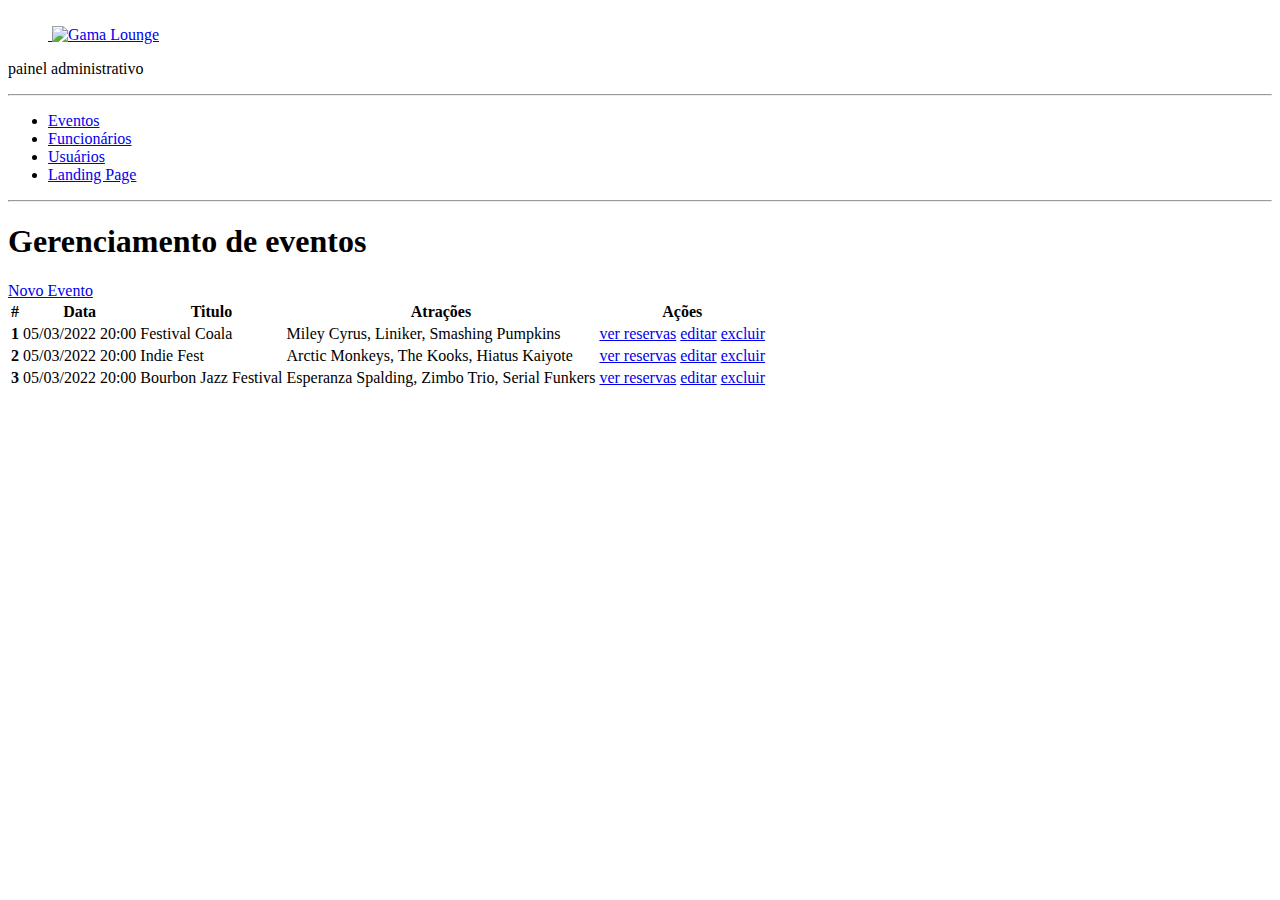
==== admin.html @ 24baafd8 "Luiza - primeiros ajustes" ====
<!DOCTYPE html>
<html lang="en">

<head>
    <meta charset="UTF-8">
    <meta http-equiv="X-UA-Compatible" content="IE=edge">
    <meta name="viewport" content="width=device-width, initial-scale=1.0">
    <title>Sound Gardens - Painel Administrativo</title>

    <link href="https://cdn.jsdelivr.net/npm/bootstrap@5.0.2/dist/css/bootstrap.min.css" rel="stylesheet"
        integrity="sha384-EVSTQN3/azprG1Anm3QDgpJLIm9Nao0Yz1ztcQTwFspd3yD65VohhpuuCOmLASjC" crossorigin="anonymous">
    <link rel="stylesheet" href="css/style.css">
</head>

<body>
    <div class="container-fluid">
        <div class="row">
            <aside class="d-flex flex-column flex-shrink-0 p-3 bg-light col-2">

                <a href="/" class="d-flex align-items-center mb-3 mb-md-0 me-md-auto link-dark text-decoration-none">
                    <svg class="bi me-2" width="40" height="32">
                        <use xlink:href="#bootstrap"></use>
                    </svg>
                    <span class="fs-4 px-5">
                        <img src="img/Sound-logo.png" alt="Gama Lounge" class="img-responsive">
                    </span>
                </a>
                <p class="text-center">painel administrativo</p>
                <hr>
                <ul class="nav nav-pills flex-column mb-auto">
                    <li class="nav-item">
                        <a href="admin.html" class="nav-link active" aria-current="page">
                            Eventos
                        </a>
                    </li>

                    <li>
                        <a href="#" class="nav-link link-dark">
                            Funcionários
                        </a>
                    </li>
                    <li>
                        <a href="#" class="nav-link link-dark">
                            Usuários
                        </a>
                    </li>
                    <li>
                        <a href="index.html" class="nav-link link-dark">
                            Landing Page
                        </a>
                    </li>
                </ul>
                <hr>

            </aside>
            <main class="col-9  p-5">
                <div class="my-5">
                    <h1>Gerenciamento de eventos</h1>

                    <a href="cadastro-evento.html" class="btn btn-primary">Novo Evento</a>
                </div>
                <div class="bd-example">
                    <table class="table">
                        <thead>
                            <tr>
                                <th scope="col">#</th>
                                <th scope="col">Data</th>
                                <th scope="col">Titulo</th>
                                <th scope="col">Atrações</th>
                                <th scope="col">Ações</th>
                            </tr>
                        </thead>
                        <tbody>
                            <tr>
                                <th scope="row">1</th>
                                <td>05/03/2022 20:00</td>
                                <td>Festival Coala</td>
                                <td>Miley Cyrus, Liniker, Smashing Pumpkins</td>
                                <td>
                                    <a href="listar-reserva.html" class="btn btn-dark">ver reservas</a>
                                    <a href="editar-evento.html" class="btn btn-secondary">editar</a>
                                    <a href="editar-evento.html" class="btn btn-danger">excluir</a>
                                </td>
                            </tr>
                            <tr>
                                <th scope="row">2</th>
                                <td>05/03/2022 20:00</td>
                                <td>Indie Fest</td>
                                <td>Arctic Monkeys, The Kooks, Hiatus Kaiyote</td>
                                <td>
                                    <a href="listar-reserva.html" class="btn btn-dark">ver reservas</a>
                                    <a href="editar-evento.html" class="btn btn-secondary">editar</a>
                                    <a href="editar-evento.html" class="btn btn-danger">excluir</a>
                                </td>
                            </tr>
                            <tr>
                                <th scope="row">3</th>
                                <td>05/03/2022 20:00</td>
                                <td>Bourbon Jazz Festival</td>
                                <td>Esperanza Spalding, Zimbo Trio, Serial Funkers</td>
                                <td>
                                    <a href="listar-reserva.html" class="btn btn-dark">ver reservas</a>
                                    <a href="editar-evento.html" class="btn btn-secondary">editar</a>
                                    <a href="editar-evento.html" class="btn btn-danger">excluir</a>
                                </td>
                            </tr>
                        </tbody>

                    </table>
                </div>
            </main>
        </div>
    </div>
    <script src="https://cdn.jsdelivr.net/npm/bootstrap@5.0.2/dist/js/bootstrap.bundle.min.js"
        integrity="sha384-MrcW6ZMFYlzcLA8Nl+NtUVF0sA7MsXsP1UyJoMp4YLEuNSfAP+JcXn/tWtIaxVXM" crossorigin="anonymous">
    </script>
    <script src="js/index.js"""></script>
</body>

</html>
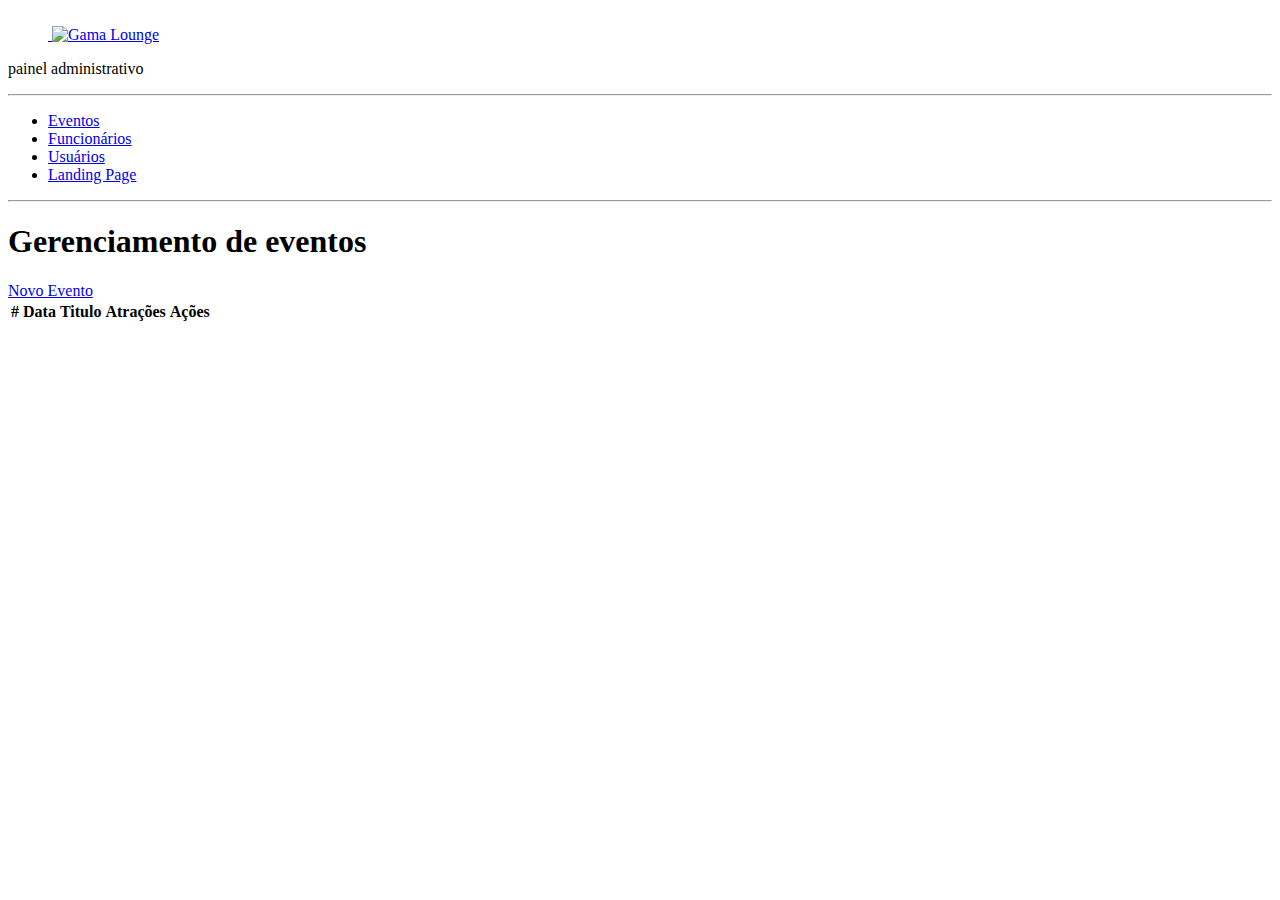
==== commit 238e6849: "listas de eventos e reservas por iD" ====
--- a/admin.html
+++ b/admin.html
@@ -71,7 +71,7 @@
                             </tr>
                         </thead>
                         <tbody>
-                            <tr>
+                            <!-- <tr>
                                 <th scope="row">1</th>
                                 <td>05/03/2022 20:00</td>
                                 <td>Festival Coala</td>
@@ -79,31 +79,9 @@
                                 <td>
                                     <a href="listar-reserva.html" class="btn btn-dark">ver reservas</a>
                                     <a href="editar-evento.html" class="btn btn-secondary">editar</a>
-                                    <a href="editar-evento.html" class="btn btn-danger">excluir</a>
+                                    <a href="excluir-evento.html" class="btn btn-danger">excluir</a>
                                 </td>
-                            </tr>
-                            <tr>
-                                <th scope="row">2</th>
-                                <td>05/03/2022 20:00</td>
-                                <td>Indie Fest</td>
-                                <td>Arctic Monkeys, The Kooks, Hiatus Kaiyote</td>
-                                <td>
-                                    <a href="listar-reserva.html" class="btn btn-dark">ver reservas</a>
-                                    <a href="editar-evento.html" class="btn btn-secondary">editar</a>
-                                    <a href="editar-evento.html" class="btn btn-danger">excluir</a>
-                                </td>
-                            </tr>
-                            <tr>
-                                <th scope="row">3</th>
-                                <td>05/03/2022 20:00</td>
-                                <td>Bourbon Jazz Festival</td>
-                                <td>Esperanza Spalding, Zimbo Trio, Serial Funkers</td>
-                                <td>
-                                    <a href="listar-reserva.html" class="btn btn-dark">ver reservas</a>
-                                    <a href="editar-evento.html" class="btn btn-secondary">editar</a>
-                                    <a href="editar-evento.html" class="btn btn-danger">excluir</a>
-                                </td>
-                            </tr>
+                            </tr> -->
                         </tbody>
 
                     </table>
@@ -114,7 +92,7 @@
     <script src="https://cdn.jsdelivr.net/npm/bootstrap@5.0.2/dist/js/bootstrap.bundle.min.js"
         integrity="sha384-MrcW6ZMFYlzcLA8Nl+NtUVF0sA7MsXsP1UyJoMp4YLEuNSfAP+JcXn/tWtIaxVXM" crossorigin="anonymous">
     </script>
-    <script src="js/index.js"""></script>
+    <script src="js/admin.js"></script>
 </body>
 
 </html>